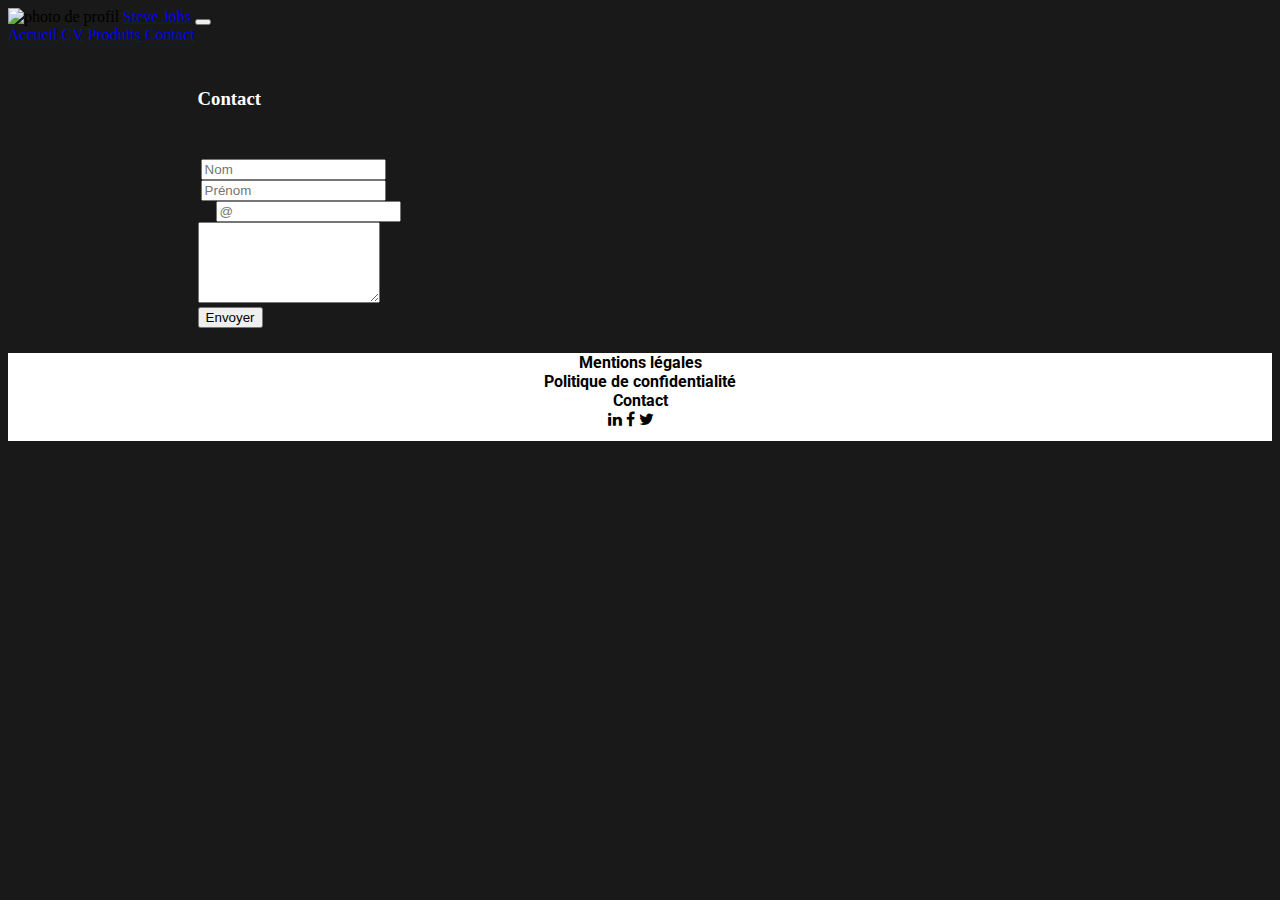
==== contact.html @ 55a0ab4f "Commit Manon" ====
<!doctype html>
<html lang="en">
  <head>
    <!-- Required meta tags -->
    <meta charset="utf-8">
    <meta name="viewport" content="width=device-width, initial-scale=1, shrink-to-fit=no">

    <!-- Bootstrap CSS -->
    <link rel="stylesheet" href="https://stackpath.bootstrapcdn.com/bootstrap/4.1.3/css/bootstrap.min.css" integrity="sha384-MCw98/SFnGE8fJT3GXwEOngsV7Zt27NXFoaoApmYm81iuXoPkFOJwJ8ERdknLPMO" crossorigin="anonymous">
    <link rel="stylesheet" href="https://cdnjs.cloudflare.com/ajax/libs/font-awesome/4.7.0/css/font-awesome.min.css">
    <link rel="stylesheet" type="text/css" href="contact.css">

    <!-- Google Font -->
    <link href="https://fonts.googleapis.com/css?family=Roboto:300" rel="stylesheet">

    <title>CV Steve Jobs</title>
  </head>
  <body>
   
  	<nav class="navbar navbar-expand-lg navbar-light bg-light">
  		<img src="images/profil.jpg" alt="photo de profil">
  		<a class="navbar-brand" href="#">Steve Jobs</a>
  		<button class="navbar-toggler" type="button" data-toggle="collapse" data-target="#navbarNavAltMarkup" aria-controls="navbarNavAltMarkup" aria-expanded="false" aria-label="Toggle navigation">
  			<span class="navbar-toggler-icon"></span>
  		</button>
  		<div class="collapse navbar-collapse" id="navbarNavAltMarkup">
  			<div class="navbar-nav">
  				<a class="nav-item nav-link" href="index.html">Accueil</a>
  				<a class="nav-item nav-link" href="CV.html">CV</a>
  				<a class="nav-item nav-link" href="produits.html">Produits</a>
  				<a class="nav-item nav-link" href="contact.html">Contact</a>
  			</div>
  		</div>
  	</nav>

  	<section class="contact-form-wrapper">
  		<form class="form-horizontal">
        <div class="container-fluid">
        <h3 class="pb-3 pt-2 mb-5">Contact</h3>
    		<div class="card">

    		<!-- Form -->
          <div class="row name">
            <div class="col">
              <input type="text" class="form-control" placeholder="Nom">
            </div>
            <div class="col">
              <input type="text" class="form-control" placeholder="Prénom">
            </div>
          </div>
      		<div class="form-group">
      		  <label class="col" for="textinput"></label>  
      		  <div class="mail">
      		    <input id="textinput" name="textinput" placeholder="@" class="form-control input-md" required="" type="text">    
      		  </div>
      		</div>
      		<div class="form-group">
      		  <label class="col" for="textarea"></label>
      		  <div class="col textarea">                     
      		    <textarea class="form-control" id="textarea" name="textarea" rows="5" size="50" required=""></textarea>
      		  </div>
      		</div>
      		<!-- Button -->
      		<div class="form-group">
      		  <label class="col control-label" for="submit"></label>
      		  <div class="col-xs-4 float-right button">
      		    <button id="submit" name="submit" class="btn btn-inverse">Envoyer</button>
      		  </div>
          </div>

    		</div>

    		</div>
  		</form>

  		
  	</section>



      <footer>
        <div class="container-fluid wrap">
          <div class="row">
            <div class="col-xs-6 col-md-3">
              <a class="link" href="">Mentions légales</a>
            </div>
            <div class="col-xs-6 col-md-3">
              <a class="link" href="">Politique de confidentialité</a>
            </div>
            <div class="col-xs-6 col-md-3">
              <a class="link" href="contact.html">Contact</a>
            </div>
            <div class="col-xs-6 col-md-3">
              <a href="https://www.linkedin.com/company/apple/"><i class="fa fa-linkedin"></i></a>
              <a href="https://www.facebook.com/apple/"><i class="fa fa-facebook"></i></a>
              <a href="https://twitter.com/Apple"><i class="fa fa-twitter"></a></i>
              <a href="https://www.apple.com/"><i><img src="images/logoApple.png"></i></a>
            </div>
            </div>
          </div>
        </div>
      </footer>

    <!-- Optional JavaScript -->
    <!-- jQuery first, then Popper.js, then Bootstrap JS -->
    <script src="https://code.jquery.com/jquery-3.3.1.slim.min.js" integrity="sha384-q8i/X+965DzO0rT7abK41JStQIAqVgRVzpbzo5smXKp4YfRvH+8abtTE1Pi6jizo" crossorigin="anonymous"></script>
    <script src="https://cdnjs.cloudflare.com/ajax/libs/popper.js/1.14.3/umd/popper.min.js" integrity="sha384-ZMP7rVo3mIykV+2+9J3UJ46jBk0WLaUAdn689aCwoqbBJiSnjAK/l8WvCWPIPm49" crossorigin="anonymous"></script>
    <script src="https://stackpath.bootstrapcdn.com/bootstrap/4.1.3/js/bootstrap.min.js" integrity="sha384-ChfqqxuZUCnJSK3+MXmPNIyE6ZbWh2IMqE241rYiqJxyMiZ6OW/JmZQ5stwEULTy" crossorigin="anonymous"></script>
  </body>
</html>
---- contact.css ----
/*General*/

@font-face {
    font-family: 'Myriad';
    src: url(MyriadPro-Semibold.otf);
}

body {
    background-color: #191919;
}

p {
    font-family: 'Roboto', sans-serif;
    font-color: white;
}

h3 {
    font-family: 'Myriad';
    color: white;
}

h4 {
    font-family: 'Myriad';
}

/*Form*/

.contact-form-wrapper form {
    width: 70%;
    margin: 0 auto;
    padding-top: 2%;
    padding-bottom: 2%;
}

.name {
    margin-right: 3px;
    margin-left: 3px;
    padding-top: 30px;
} 

.mail {
    margin-right: 18px;
    margin-left: 18px;
}

.textarea {
    margin-right: 5%;
}

.button {
    margin-right: 20px;
}

/*Footer*/

footer {
    background-color: white;
    font-family: 'Roboto';
    text-align: center;
}

footer .link {
    color: black ;
    text-decoration: none;
    font-weight: bold;
}


footer a:hover {
    text-decoration:none;
}

footer a:visited {
    font-color: black;
    text-decoration: none;
}

footer .fa {
    color: black;
}

footer img {
    width: 15px;
    height: 15px;
    margin-bottom: 1.3%;
}
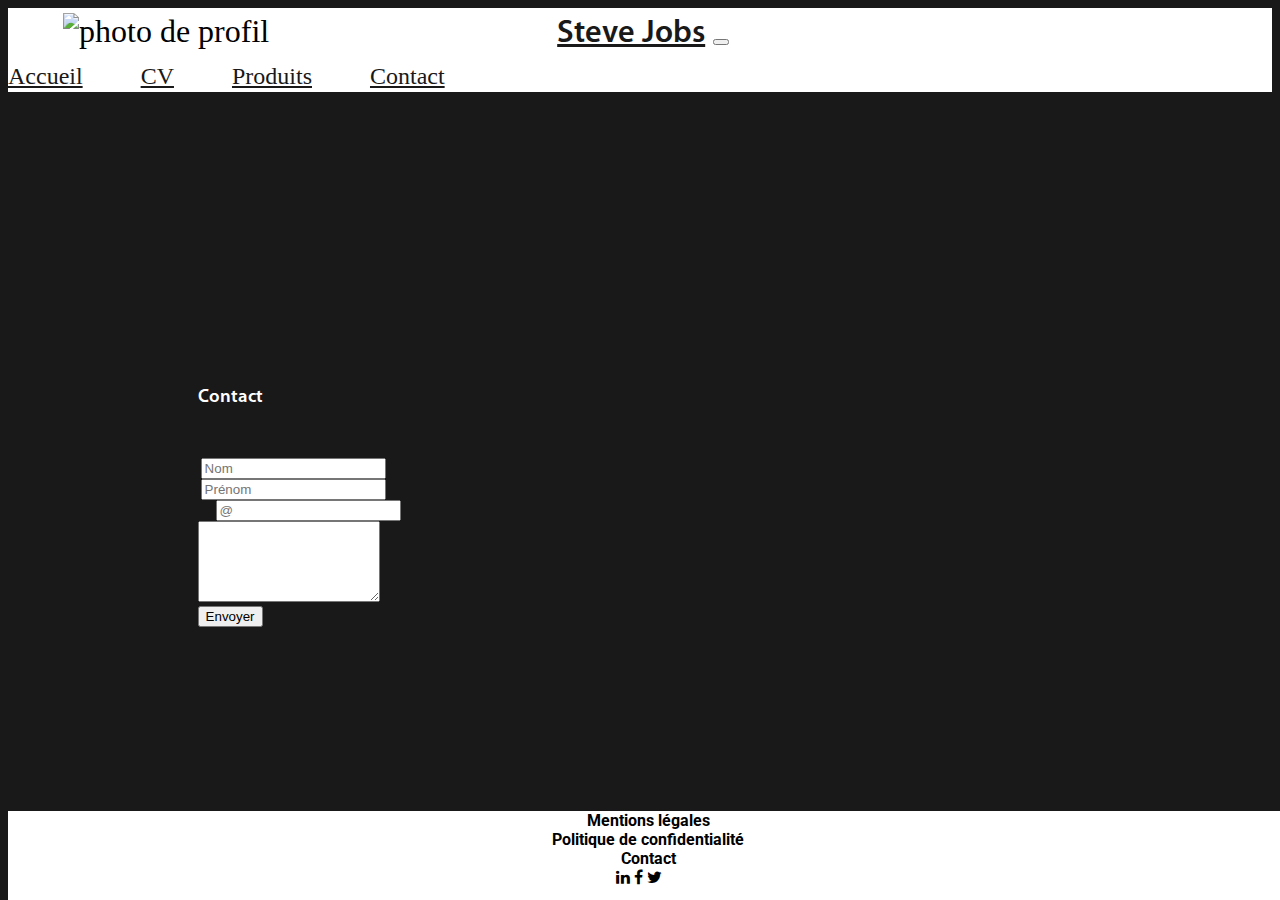
==== commit faef4265: "responsive fix" ====
--- a/contact.html
+++ b/contact.html
@@ -17,21 +17,21 @@
   </head>
   <body>
    
-  	<nav class="navbar navbar-expand-lg navbar-light bg-light">
-  		<img src="images/profil.jpg" alt="photo de profil">
-  		<a class="navbar-brand" href="#">Steve Jobs</a>
-  		<button class="navbar-toggler" type="button" data-toggle="collapse" data-target="#navbarNavAltMarkup" aria-controls="navbarNavAltMarkup" aria-expanded="false" aria-label="Toggle navigation">
-  			<span class="navbar-toggler-icon"></span>
-  		</button>
-  		<div class="collapse navbar-collapse" id="navbarNavAltMarkup">
-  			<div class="navbar-nav">
-  				<a class="nav-item nav-link" href="index.html">Accueil</a>
-  				<a class="nav-item nav-link" href="CV.html">CV</a>
-  				<a class="nav-item nav-link" href="produits.html">Produits</a>
-  				<a class="nav-item nav-link" href="contact.html">Contact</a>
-  			</div>
-  		</div>
-  	</nav>
+  	<nav id="navBar" class="navbar navbar-expand-lg navbar-light fixed-top bg-light">
+      <img id="photoProfil" class="rounded-circle fixed-top" src="images/profil.jpg" alt="photo de profil">
+      <a id="titrePage" class="navbar-brand" href="#">Steve Jobs</a>
+      <button class="navbar-toggler" type="button" data-toggle="collapse" data-target="#navbarNavAltMarkup" aria-controls="navbarNavAltMarkup" aria-expanded="false" aria-label="Toggle navigation">
+        <span class="navbar-toggler-icon"></span>
+      </button>
+      <div class="collapse navbar-collapse" id="navbarNavAltMarkup">
+        <div class="navbar-nav ml-auto">
+          <a class="nav-item nav-link" href="index.html">Accueil</a>
+          <a class="nav-item nav-link" href="CV.html">CV</a>
+          <a class="nav-item nav-link" href="produits.html">Produits</a>
+          <a class="nav-item nav-link" href="contact.html">Contact</a>
+        </div>
+      </div>
+    </nav>
 
   	<section class="contact-form-wrapper">
   		<form class="form-horizontal">
@@ -40,11 +40,11 @@
     		<div class="card">
 
     		<!-- Form -->
-          <div class="row name">
-            <div class="col">
+          <div class="row name justify-content-around">
+            <div class="col-sm-6 mb-2">
               <input type="text" class="form-control" placeholder="Nom">
             </div>
-            <div class="col">
+            <div class="col-sm-6 mb-2">
               <input type="text" class="form-control" placeholder="Prénom">
             </div>
           </div>
--- a/contact.css
+++ b/contact.css
@@ -1,9 +1,12 @@
 /*General*/
 
 @font-face {
-    font-family: 'Myriad';
-    src: url(MyriadPro-Semibold.otf);
+  font-family: 'Mpsb';
+  src: url('fonts/MyriadPro-Semibold.otf') format('opentype');
+  font-weight: normal;
+  font-style: normal;
 }
+
 
 body {
     background-color: #191919;
@@ -15,15 +18,58 @@
 }
 
 h3 {
-    font-family: 'Myriad';
+    font-family: 'Mpsb';
     color: white;
 }
 
 h4 {
-    font-family: 'Myriad';
+    font-family: 'Mpsb';
+}
+
+
+
+
+/* NavBar */
+
+#photoProfil {
+    width: 200px;
+    border: 5px solid white;
+    margin-left: 50px;
+}
+
+#navBar {
+    background-color: white !important;
+    font-size: 2rem;
+}
+
+#navBar a {
+    color: #191919;
+}
+
+.nav-link {
+    margin-right: 50px;
+    width: 200px;
+    text-align: center;
+}
+
+.nav-link:hover {
+    color: white !important;
+    background-color: #191919;
+}
+
+#titrePage {
+    margin-left: 275px;
+    font-family: 'Mpsb';
+    font-size : 2rem;
 }
 
 /*Form*/
+
+section {
+
+    margin-top: 250px;
+    margin-bottom: 100px;
+}
 
 .contact-form-wrapper form {
     width: 70%;
@@ -57,6 +103,9 @@
     background-color: white;
     font-family: 'Roboto';
     text-align: center;
+    position: fixed;
+    bottom: 0;
+    width: 100%;
 }
 
 footer .link {
@@ -83,4 +132,68 @@
     width: 15px;
     height: 15px;
     margin-bottom: 1.3%;
-}+}
+
+/* Responsive Options */
+
+@media (max-width: 1550px) {
+    
+    .nav-link {
+    margin-right: 50px;
+    width: 150px;
+    font-size: 1.5rem;
+}
+
+
+}
+
+@media (max-width: 1250px) {
+    
+    .nav-link {
+    margin-right: 25px;
+    width: 150px;
+    font-size: 1.3rem;
+}
+
+    #sectionBio img {
+        display: none;
+    }
+
+        h3 {
+        text-align: center;
+    }
+
+    #ovni {
+        display: inline;
+        margin: 0;
+    }
+
+@media (max-width: 1100px) {
+    
+    .nav-link {
+    margin-right: 25px;
+    width: 70px;
+    font-size: 1.2rem;
+}
+
+@media (max-width: 992px) {
+    
+    .nav-link {
+    font-size: 1.5rem;
+    text-align: left;
+    width: 100px;
+}
+
+    #titrePage {
+        margin-left: 0px;
+    }
+
+    #photoProfil {
+        display: none;
+    }
+
+
+
+}
+
+
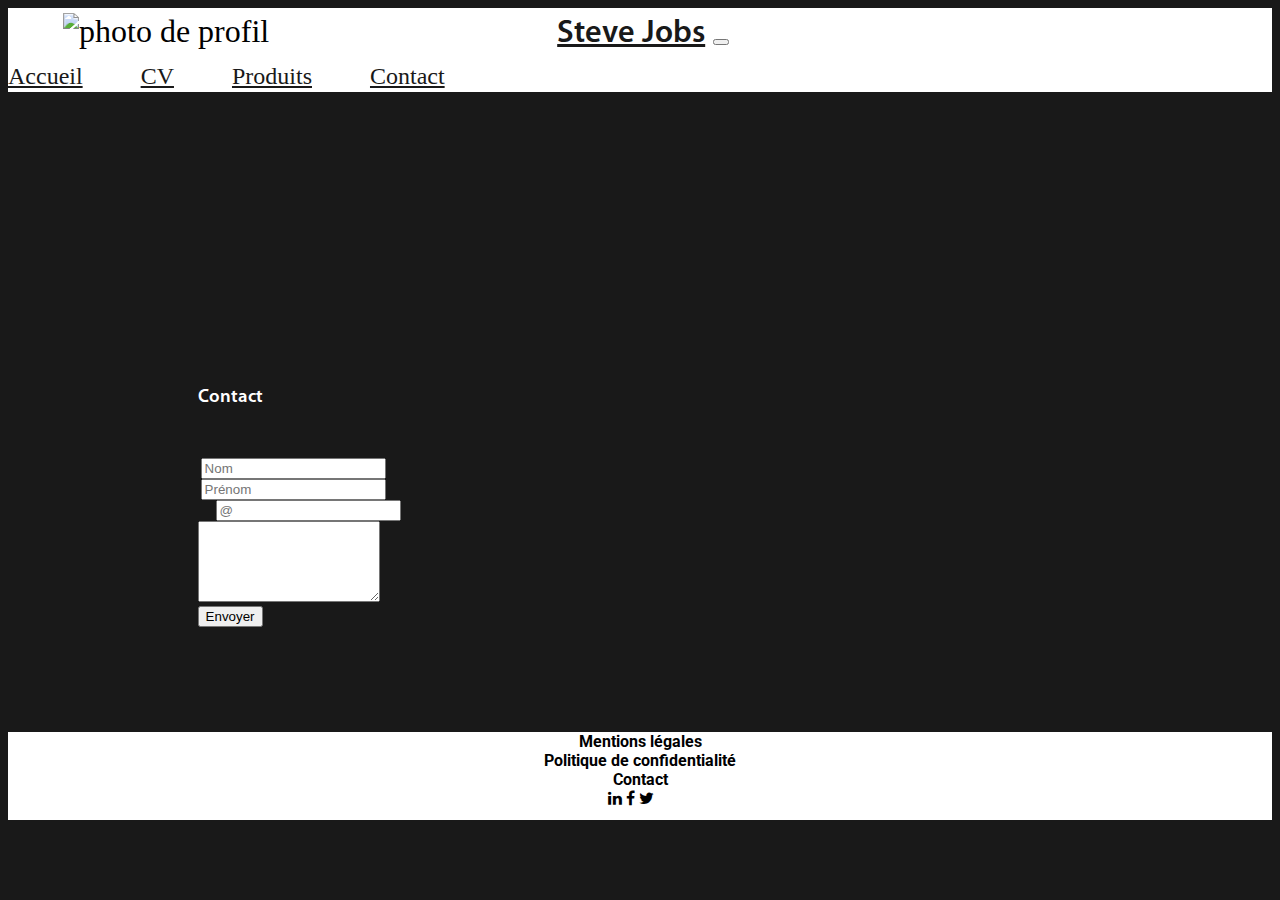
==== commit ccb351f8: "ajout ecran accueil" ====
--- a/contact.html
+++ b/contact.html
@@ -25,7 +25,7 @@
       </button>
       <div class="collapse navbar-collapse" id="navbarNavAltMarkup">
         <div class="navbar-nav ml-auto">
-          <a class="nav-item nav-link" href="index.html">Accueil</a>
+          <a class="nav-item nav-link" href="accueil.html">Accueil</a>
           <a class="nav-item nav-link" href="CV.html">CV</a>
           <a class="nav-item nav-link" href="produits.html">Produits</a>
           <a class="nav-item nav-link" href="contact.html">Contact</a>
--- a/contact.css
+++ b/contact.css
@@ -68,7 +68,7 @@
 section {
 
     margin-top: 250px;
-    margin-bottom: 100px;
+    margin-bottom: 80px;
 }
 
 .contact-form-wrapper form {
@@ -103,7 +103,6 @@
     background-color: white;
     font-family: 'Roboto';
     text-align: center;
-    position: fixed;
     bottom: 0;
     width: 100%;
 }
